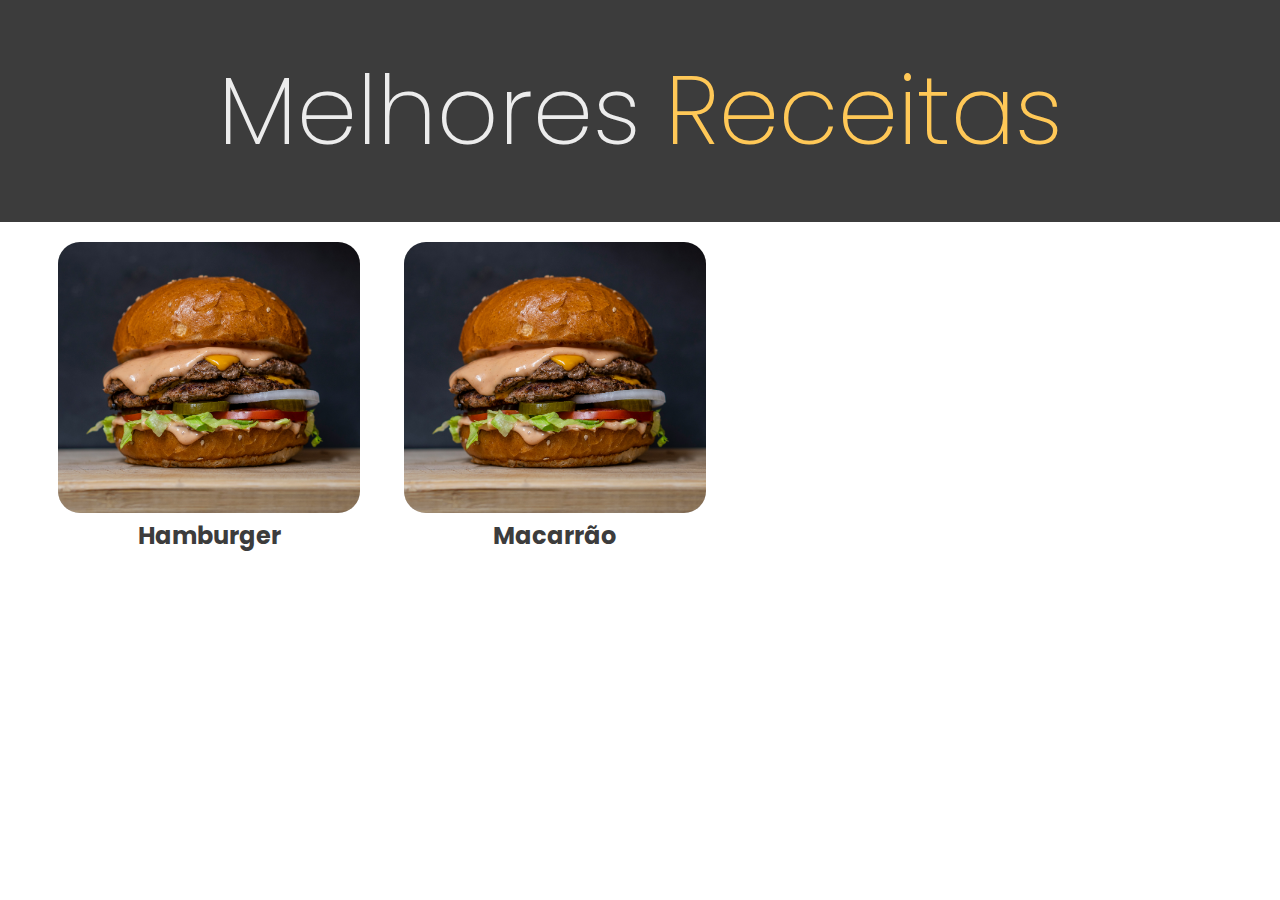
==== receitas.html @ 7557444e "Page+Files" ====
<!DOCTYPE html>
<html lang="en">
<head>
    <meta charset="UTF-8">
    <meta name="viewport" content="width=device-width, initial-scale=1.0">
    <title>Receitas</title>
    <link rel="stylesheet" href="./assets/css/style.css">
</head>
<body>
    <div class="receitas__cabecalho">
    <h1 class="receitas__titulo"><strong class="melhores__strong">Melhores</strong> <strong class="receita__strong">Receitas</strong></h1>
    </div>
    <div class="box__receita">
        <a href="receitas/receita1.html">
        <img src="assets/images/receita-1.jpg" alt="Hamburger">
        <h2>Hamburger</h2>
        </a>
    </div>

    <div class="box__receita">
        <a href="receitas/receita2.html">
        <img src="assets/images/receita-1.jpg" alt="Macarrão">
        <h2>Macarrão</h2>
        </a>
    </div>

</body>
</html>
---- assets/css/style.css ----
@import url('https://fonts.googleapis.com/css2?family=Montserrat:ital,wght@0,100..900;1,100..900&display=swap');
@import url('https://fonts.googleapis.com/css2?family=Poppins:ital,wght@0,100;0,200;0,300;0,400;0,500;0,600;0,700;0,800;0,900;1,100;1,200;1,300;1,400;1,500;1,600;1,700;1,800;1,900&display=swap');

:root{
    --amarelo: #FFC857;
    --laranja: #E9724C;
    --vermelho: #C5283D;
    --preto: #1B1B1B;
    --branco: #ECECEC;
    --fundo_receitas: #3C3C3C;
}

*{
    padding: 0;
    margin: 0;
    box-sizing: border-box;
}
body{
    position: relative;
    overflow: hidden;
}


.fundo{
    background-image: url("../images/fundo_food.jpg");
    background-repeat: no-repeat;
    background-size: cover;
    background-attachment: fixed;
    background-position: center center;
    height: 100vh;
    width: 100%;
    position: relative;
    z-index: -1;
    filter: blur(2px) brightness(0.5);
    transform: scale(1.1);
}



.titulo{
    position: absolute;
    top: 50%;
    left: 50%;
    font-size: 50px;
    text-align: center;
    transform: translate(-50%, -50%);
    color: var(--branco);
}
.melhores__strong {
    font-family: "Poppins";
    font-weight: 275;
    color: var(--branco);
}
.receita__strong {
    font-family: "Poppins";
    font-weight: 275;
    color: var(--amarelo);
}

button {
    position: absolute;
    font-size: 24px;
    font-family: "Poppins";
    font-weight: 400;
    top: 70%;
    left: 50%;
    color: var(--preto);
    background-color: var(--amarelo);
    transform: translate(-50%,-50%);
    padding: 20px 70px;
    border-radius: 5px;
    cursor: pointer; 
}

button:hover {
    background-color: var(--laranja);
    color: var(--branco);
    transition: ease-in 255ms
}

button:active {
    background-color: var(--vermelho);
}

.recipes {
    display: flex;
    flex-wrap: wrap;
    justify-content: space-between;
  }
  
.receitas__cabecalho {
    background-color: var(--fundo_receitas);
    padding: 3%;
}

.receitas__titulo {
    text-align: center;
    font-size: 96px;
}

.box__receita{
    position: absolute;
    left: 3%;
    top: 105%;
    width: 302px; 
    height: 271px; 
    border-radius: 22px;
    margin: 20px;
    display: inline-block;
    position: relative;
    align-items: center;
    background: #D9D9D9;
}

.box__receita h2 {
    font-family: "Poppins";
    color: var(--fundo_receitas);
    position: absolute;
    bottom: -40px; 
    width: 100%; 
    text-align: center; 
}
.box__receita a {
    text-decoration: none;
    color: inherit;
    display: flex; 
    flex-direction: column; 
    justify-content: flex-end;
    align-items: center; 
    display: block;
}

.box__receita img {
    width: 302px;
    height: 271px;
    object-fit: cover;
    border-radius:  22px
}
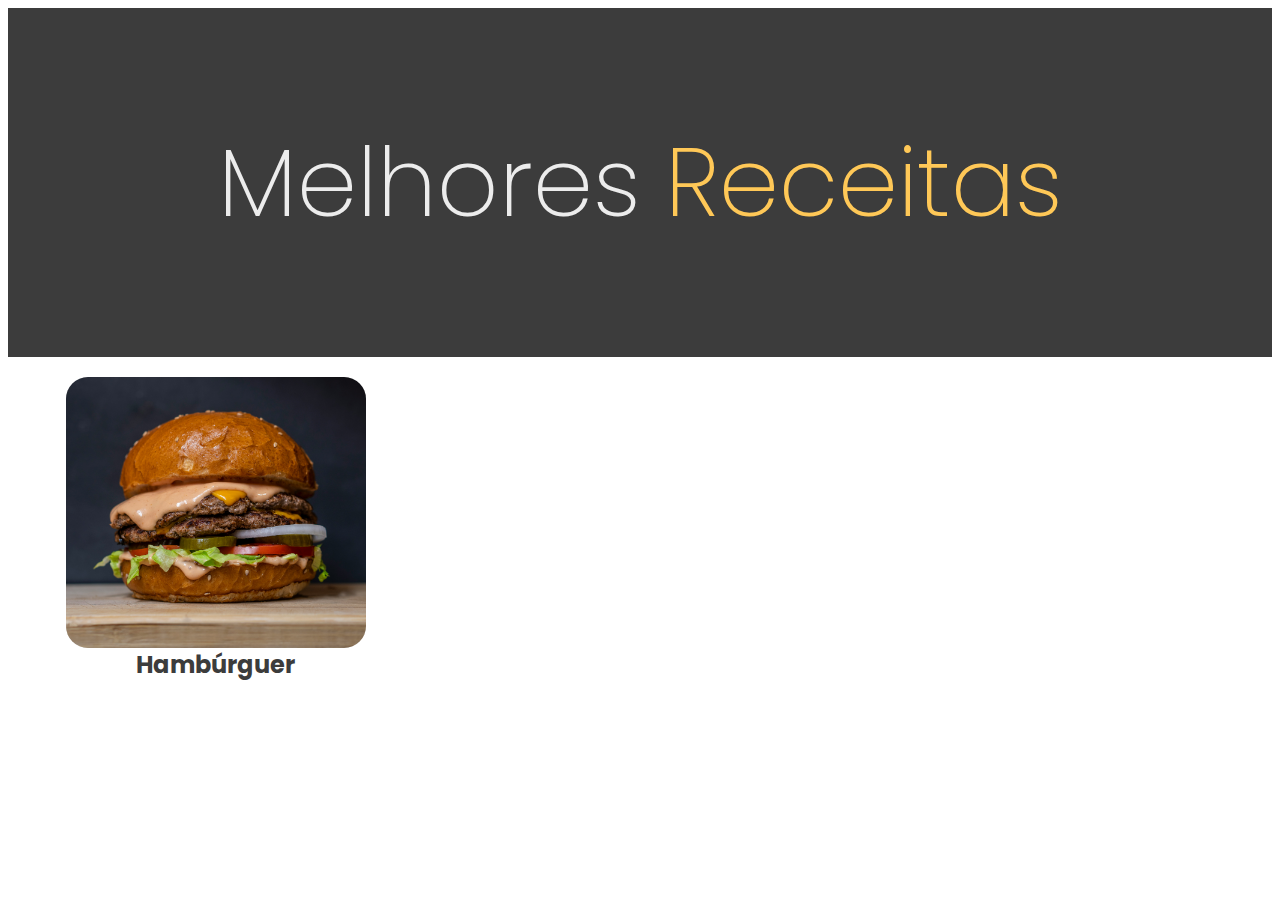
==== commit 9539804c: "DOM + FORM" ====
--- a/receitas.html
+++ b/receitas.html
@@ -1,5 +1,5 @@
 <!DOCTYPE html>
-<html lang="en">
+<html lang="pt-br">
 <head>
     <meta charset="UTF-8">
     <meta name="viewport" content="width=device-width, initial-scale=1.0">
@@ -12,17 +12,17 @@
     </div>
     <div class="box__receita">
         <a href="receitas/receita1.html">
-        <img src="assets/images/receita-1.jpg" alt="Hamburger">
-        <h2>Hamburger</h2>
+        <img src="assets/images/receita-1.jpg" alt="Hambúrguer">
+        <h2>Hambúrguer</h2>
         </a>
     </div>
 
-    <div class="box__receita">
+    <!-- <div class="box__receita">
         <a href="receitas/receita2.html">
         <img src="assets/images/receita-1.jpg" alt="Macarrão">
         <h2>Macarrão</h2>
         </a>
-    </div>
+    </div> -->
 
 </body>
 </html>--- a/assets/css/style.css
+++ b/assets/css/style.css
@@ -10,32 +10,18 @@
     --fundo_receitas: #3C3C3C;
 }
 
-*{
-    padding: 0;
-    margin: 0;
-    box-sizing: border-box;
+header{
+    content: "";
+    top: 0;
+    left: 0;
+    background-image: url("../images/fundo_food.png");
+    background-size: cover;
+    height: 100vh;
+    width: 100vw;
+    display: block;
+    position: absolute;
+    z-index: -10;
 }
-body{
-    position: relative;
-    overflow: hidden;
-}
-
-
-.fundo{
-    background-image: url("../images/fundo_food.jpg");
-    background-repeat: no-repeat;
-    background-size: cover;
-    background-attachment: fixed;
-    background-position: center center;
-    height: 100vh;
-    width: 100%;
-    position: relative;
-    z-index: -1;
-    filter: blur(2px) brightness(0.5);
-    transform: scale(1.1);
-}
-
-
 
 .titulo{
     position: absolute;
@@ -45,6 +31,9 @@
     text-align: center;
     transform: translate(-50%, -50%);
     color: var(--branco);
+    display: flex;
+    justify-content: center;
+    align-items: center;
 }
 .melhores__strong {
     font-family: "Poppins";
@@ -96,13 +85,13 @@
 .receitas__titulo {
     text-align: center;
     font-size: 96px;
+    
 }
 
 .box__receita{
-    position: absolute;
     left: 3%;
     top: 105%;
-    width: 302px; 
+    width: 300px; 
     height: 271px; 
     border-radius: 22px;
     margin: 20px;
@@ -116,7 +105,7 @@
     font-family: "Poppins";
     color: var(--fundo_receitas);
     position: absolute;
-    bottom: -40px; 
+    bottom: -53px; 
     width: 100%; 
     text-align: center; 
 }
@@ -131,8 +120,58 @@
 }
 
 .box__receita img {
-    width: 302px;
+    width: 300px;
     height: 271px;
     object-fit: cover;
     border-radius:  22px
+}
+
+.receita__nome{
+ color: var(--amarelo);
+ background-color: var(--fundo_receitas);
+ padding: 1%;
+ text-align: center;
+ font-family: "Poppins";
+ font-size: 48px;
+}
+
+.slider_pessoas{
+color: var(--amarelo); 
+background-color: var(--fundo_receitas);
+text-align: center;
+font-family: "Poppins";
+}
+.img__receita{
+    width: 400px; 
+    height: 300px; 
+    border-radius: 22px;
+    margin: 20px;
+    display: inline-block;
+    position: relative;
+    align-items: center;
+    background: #D9D9D9;
+}
+.img__receita img {
+    width: 400px; 
+    height: 300px; 
+    object-fit: cover;
+    border-radius:  22px
+}
+
+.receita__ingredientes{ 
+    color: var(--preto); 
+    font-family: "Poppins";
+}
+
+.receita__preparo{
+    color: var(--preto);
+    font-family: "Poppins";
+}
+
+.footer__receita__pag{
+    text-align: center;
+    color: var(--branco);
+    font-family: "Poppins";
+    padding: 1%;
+    background-color: var(--fundo_receitas);
 }